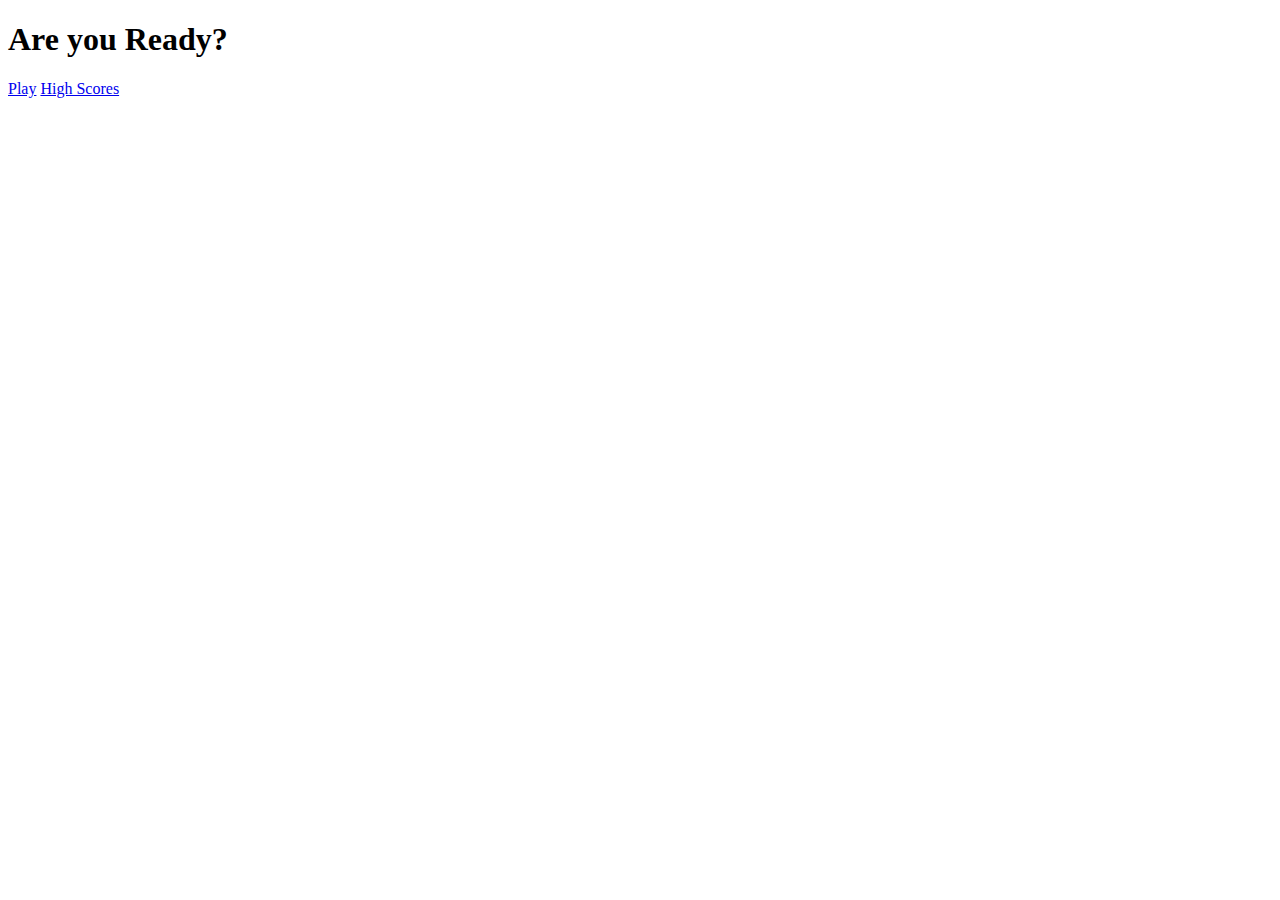
==== Assets/html/index.html @ 08475fc8 "progress" ====
<!DOCTYPE html>
<html lang="en">
<head>
    <meta charset="UTF-8">
    <meta http-equiv="X-UA-Compatible" content="IE=edge">
    <meta name="viewport" content="width=device-width, initial-scale=1.0">
    <title>Awesome Quiz</title>
    <link rel="stylesheet" href="styles.css">
</head>
<body>
    <div class="container">
        <div id="home" class="flex-column flex-center">
            <h1>Are you Ready?</h1>
            <a href="/game.html" class="btn">Play</a>
            <a href="/highscores.html" id="highscore-btn" class="btn">High Scores</a>
        </div>
    </div>
</body>
</html>
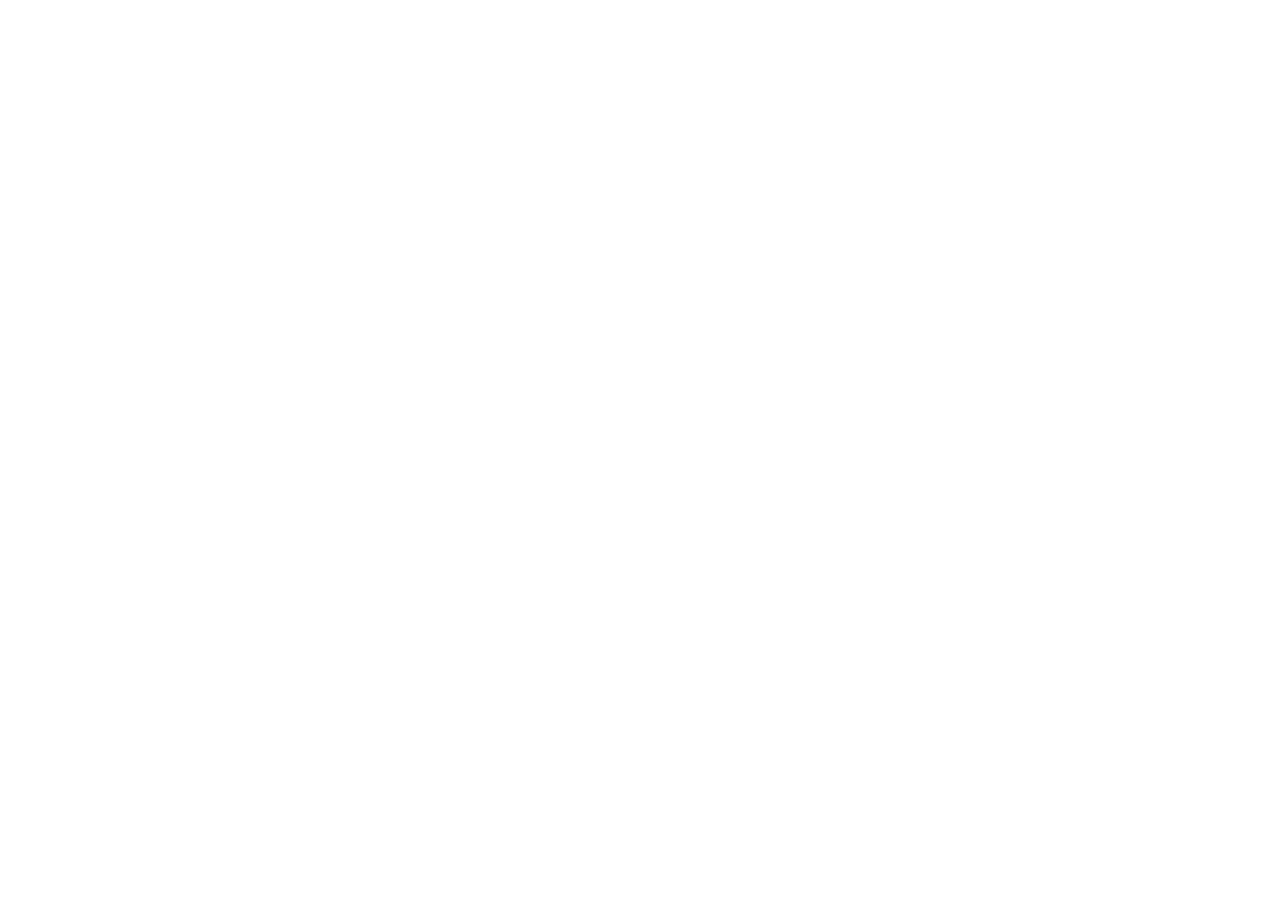
==== commit 5ee94a81: "organized my project files and started my html and read me" ====
--- a/Assets/html/index.html
+++ b/Assets/html/index.html
@@ -4,16 +4,16 @@
     <meta charset="UTF-8">
     <meta http-equiv="X-UA-Compatible" content="IE=edge">
     <meta name="viewport" content="width=device-width, initial-scale=1.0">
-    <title>Awesome Quiz</title>
-    <link rel="stylesheet" href="styles.css">
+    <title>Are You A Car Person</title>
+
+    <link rel="stylesheet" href="./assets/css/reset.css">
+    <link rel="stylesheet" href="./assets/css/styles.css">
 </head>
 <body>
-    <div class="container">
-        <div id="home" class="flex-column flex-center">
-            <h1>Are you Ready?</h1>
-            <a href="/game.html" class="btn">Play</a>
-            <a href="/highscores.html" id="highscore-btn" class="btn">High Scores</a>
-        </div>
-    </div>
+
+    
+
+
+<script src="./assets/js/script.js"></script>
 </body>
 </html>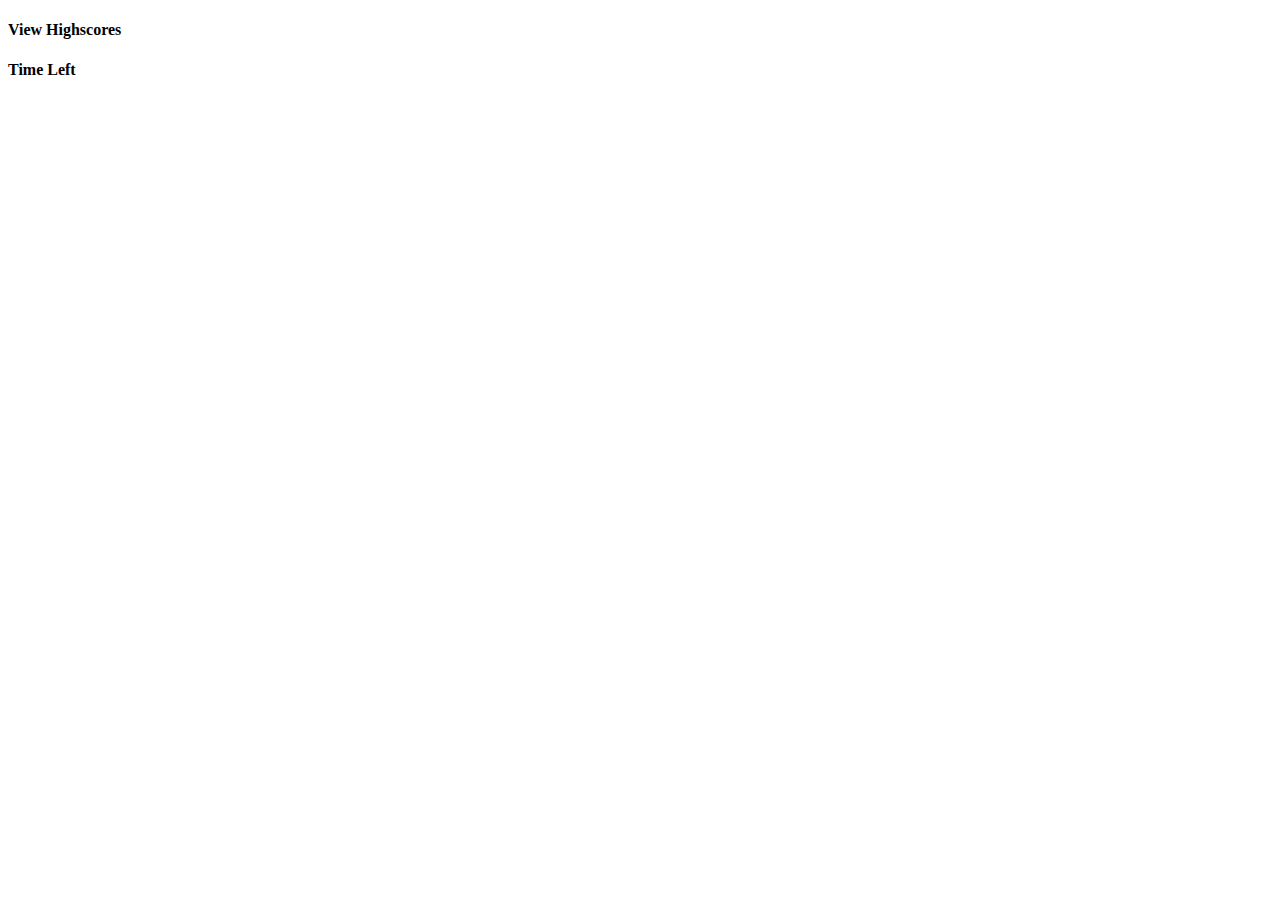
==== commit 6be423a3: "header complete" ====
--- a/Assets/html/index.html
+++ b/Assets/html/index.html
@@ -9,7 +9,17 @@
     <link rel="stylesheet" href="./assets/css/reset.css">
     <link rel="stylesheet" href="./assets/css/styles.css">
 </head>
+
 <body>
+    <header>
+        <div class="scores">
+            <h4>View Highscores</h4>
+        </div>
+        <div class="timer-text">
+            <h4>Time Left</h4>
+            <div class="timer-count"></div>
+        </div>
+    </header>
 
     
 
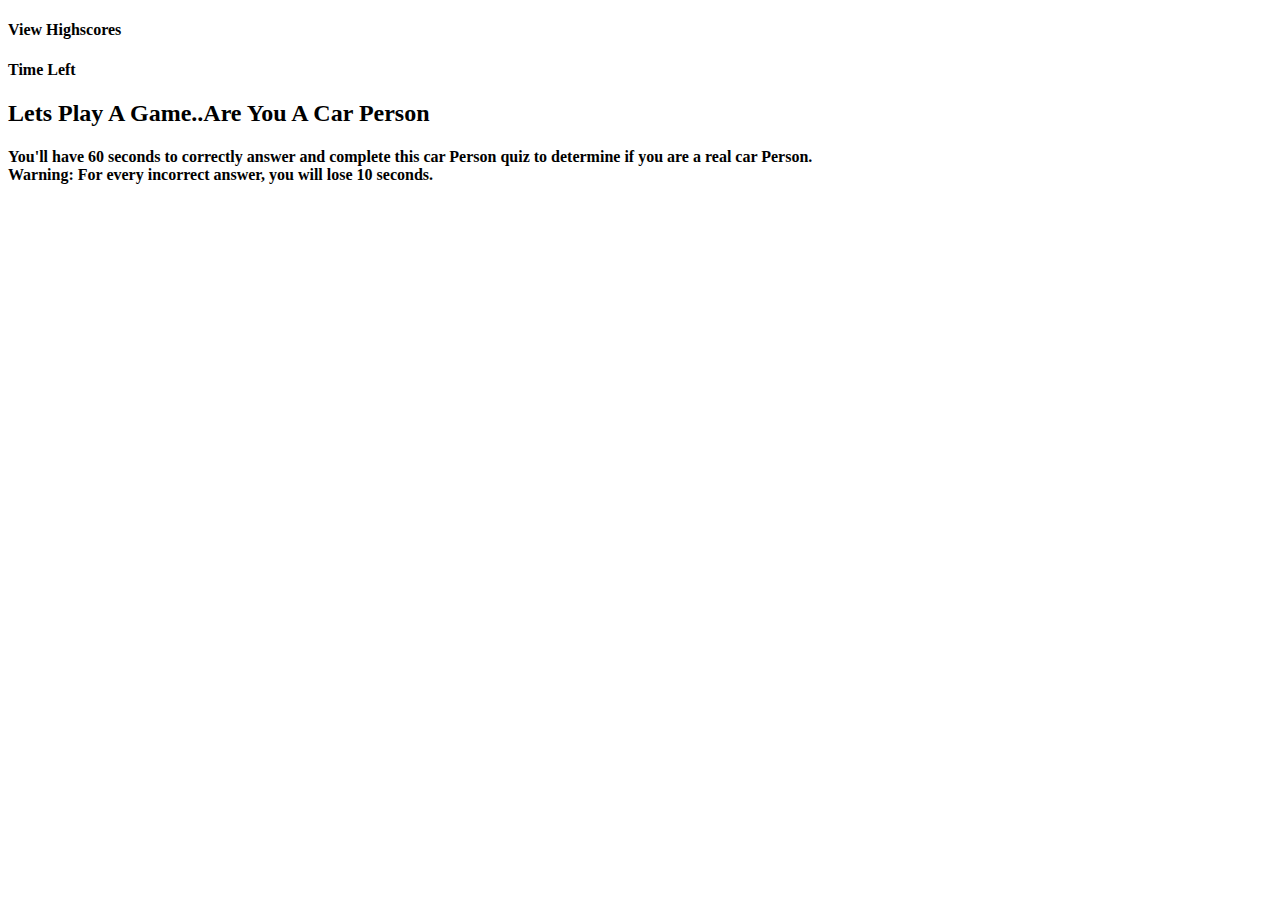
==== commit 5bd39430: "More additions to my html" ====
--- a/Assets/html/index.html
+++ b/Assets/html/index.html
@@ -21,6 +21,15 @@
         </div>
     </header>
 
+    <div class="container">
+        <div class="instructions">
+            <h2 class="main-first-text">Lets Play A Game..Are You A Car Person</h2>
+            <h4 class="main-second-text">You'll have 60 seconds to correctly answer and complete this car Person quiz to determine if you are a real car Person.<br>
+                Warning: For every incorrect answer, you will lose 10 seconds.
+            </h4>
+        </div>
+    </div>
+
     
 
 
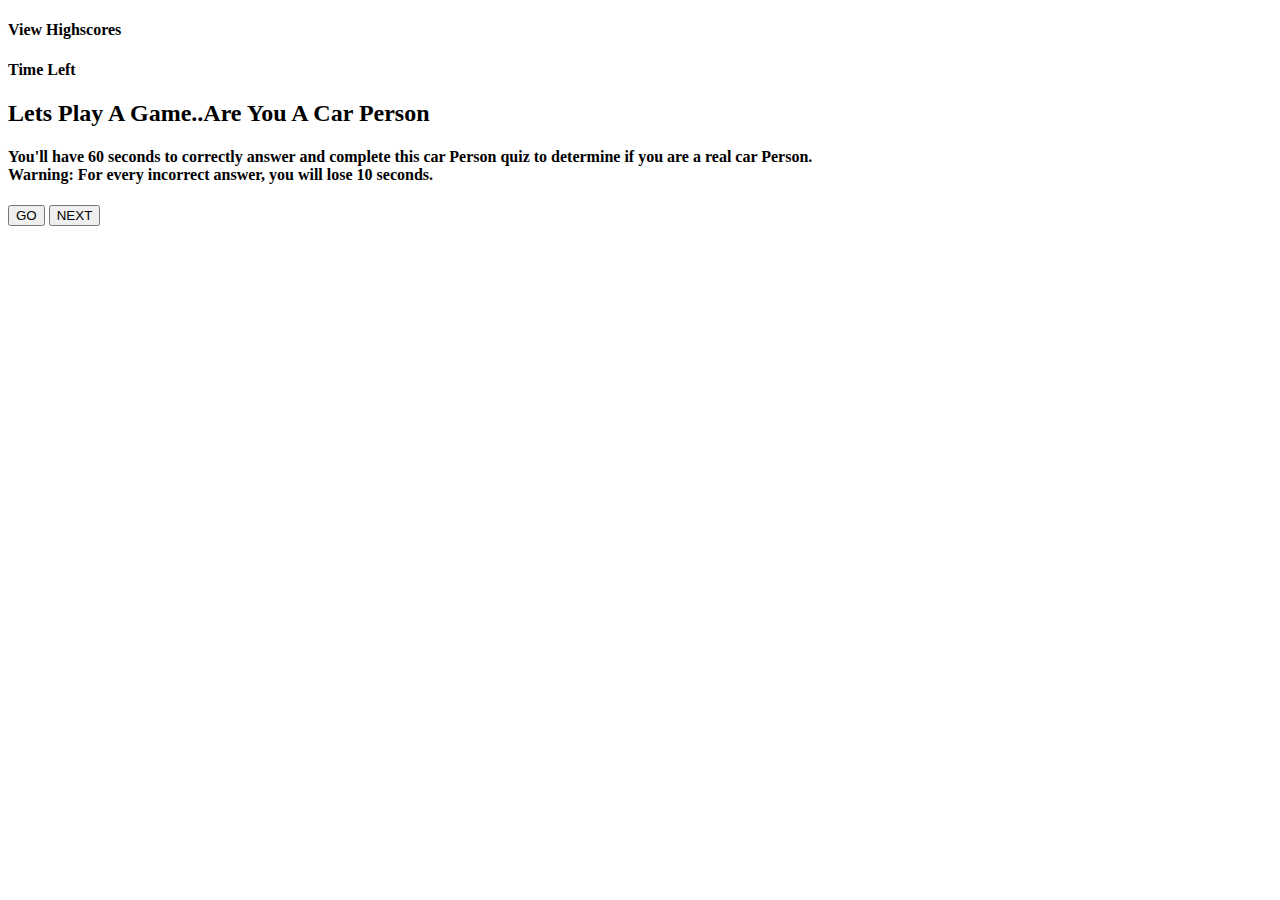
==== commit 73643718: "Buttons added" ====
--- a/Assets/html/index.html
+++ b/Assets/html/index.html
@@ -30,6 +30,16 @@
         </div>
     </div>
 
+    <div id="question-container" class="hide">
+        <div id="question"></div>
+        <div id="answer-btns" class="btn-grid"></div>
+    </div>
+
+    <div class="controls">
+        <button id="start-btn" class="control-btn">GO</button>
+        <button id="next-btn" class="control-btn hide">NEXT</button>
+    </div>
+
     
 
 
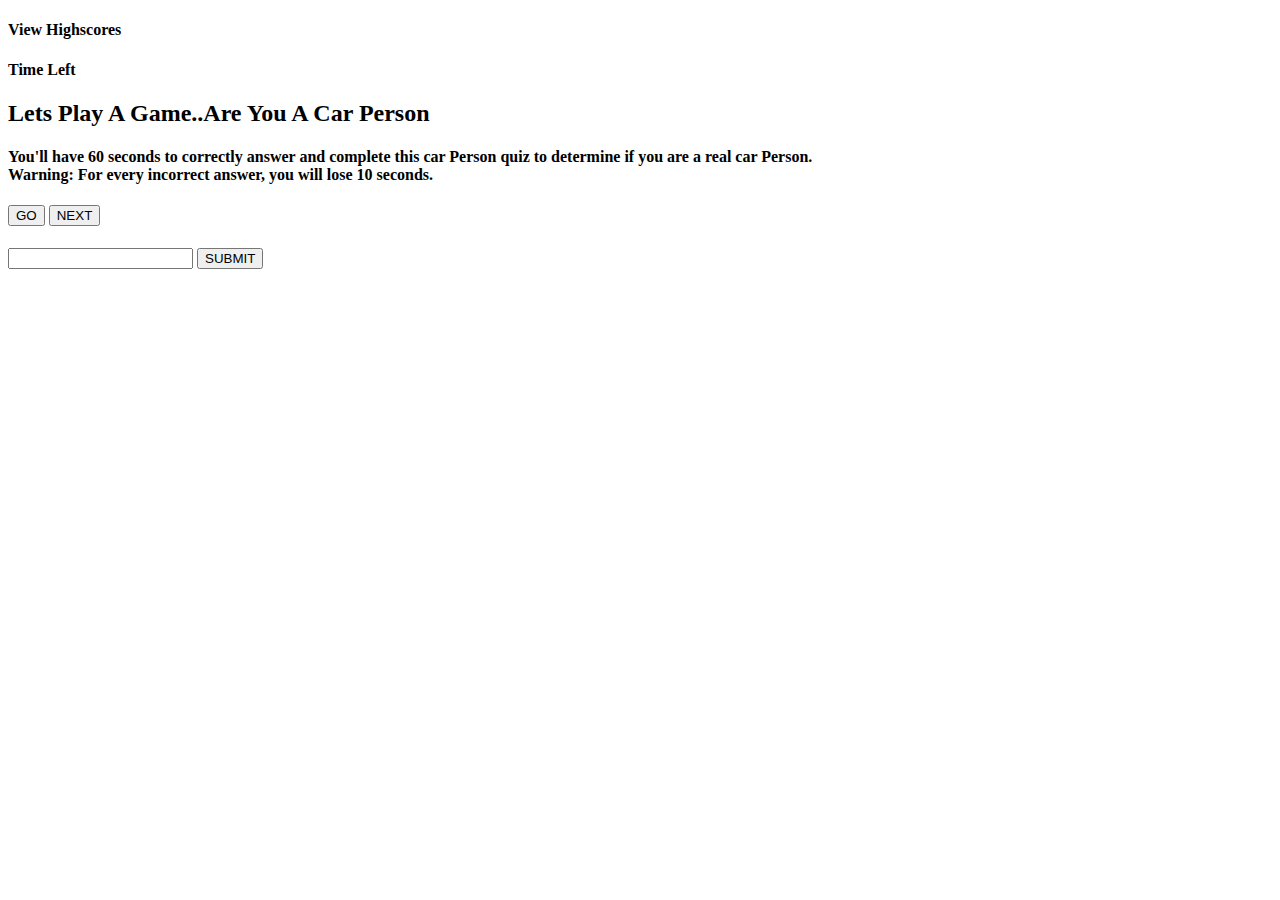
==== commit 6544a495: "input box and btn added" ====
--- a/Assets/html/index.html
+++ b/Assets/html/index.html
@@ -28,18 +28,23 @@
                 Warning: For every incorrect answer, you will lose 10 seconds.
             </h4>
         </div>
+    
+        <div id="question-container" class="hide">
+            <div id="question"></div>
+            <div id="answer-btns" class="btn-grid"></div>
+        </div>
+
+        <div class="controls">
+            <button id="start-btn" class="control-btn">GO</button>
+            <button id="next-btn" class="control-btn hide">NEXT</button>
+        </div>
+
+        <div id="form" class="hide">
+            <h4 id="submit-score-text"></h4>
+            <input id="user-initials">
+            <button id="high-score-btn" class="btn">SUBMIT</button>
+        </div>
     </div>
-
-    <div id="question-container" class="hide">
-        <div id="question"></div>
-        <div id="answer-btns" class="btn-grid"></div>
-    </div>
-
-    <div class="controls">
-        <button id="start-btn" class="control-btn">GO</button>
-        <button id="next-btn" class="control-btn hide">NEXT</button>
-    </div>
-
     
 
 
